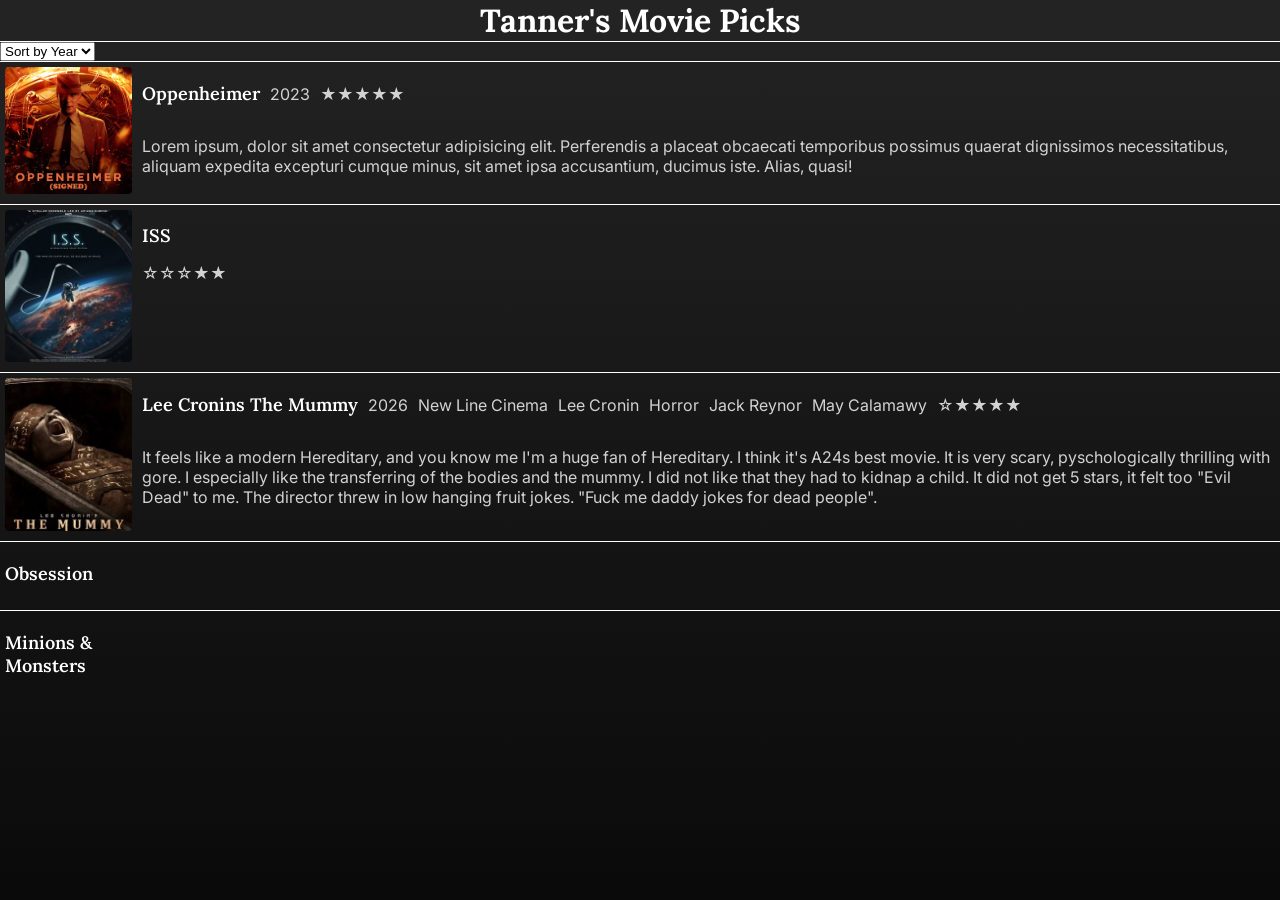
==== main.html @ a910806e "test bg audio" ====
<!DOCTYPE html>
<html lang="en">
<head>
    <meta charset="UTF-8">
    <meta name="viewport" content="width=device-width, initial-scale=1.0">
    <title>Tanner's Movie Picks</title>
    <link rel="stylesheet" href="style.css">
    <link href="https://fonts.googleapis.com/css2?family=Lora:ital,wght@0,400..700;1,400..700&display=swap" rel="stylesheet">
    <link href="https://fonts.googleapis.com/css2?family=Inter:wght@300..700&display=swap" rel="stylesheet">
</head>
<body>

    <h1>Tanner's Movie Picks</h1>
    <select id="sort-select" onchange="sortByYear()">
        <option value="default">Sort by Year</option>
        <option value="year">Ascending</option>
        <option value="title">Descending</option>
    </select>

    <div id="movie-list">
        <div class="movie-card">
            <img src="pictures/oppenheimer.jpg" alt="Oppenheimer">
            <div class="movie-details">
                <div class="title-row">
                    <h2>Oppenheimer</h2>
                    <p>2023</p>
                    <p>&starf;&starf;&starf;&starf;&starf;</p>
                </div>
                <p>Lorem ipsum, dolor sit amet consectetur adipisicing elit. Perferendis a placeat obcaecati temporibus possimus quaerat dignissimos necessitatibus, aliquam expedita excepturi cumque minus, sit amet ipsa accusantium, ducimus iste. Alias, quasi!</p>
            </div>
        </div>

        <div class="movie-card">
            <img src="pictures/iss.jpg" alt="ISS">
            <div class="movie-details">
                <h2>ISS</h2>
                <p>&star;&star;&star;&starf;&starf;</p>
            </div>
        </div>

        <div class="movie-card"
        data-title="Lee Cronins The Mummy"
        data-year="2026"
        data-studio="New Line Cinema"
        data-director="Lee Cronin"
        data-genre="Horror"
        data-cast="Jack Reynor, May Calamawy"
        data-rating="4">
            <img src="pictures/lee-cronins-the-mummy.jpg" alt="Lee Cronins The Mummy">
            <div class="movie-details">
                <div class="title-row">
                    <h2>Lee Cronins The Mummy</h2>
                    <p>2026</p>
                    <p>New Line Cinema</p>
                    <p>Lee Cronin</p>
                    <p>Horror</p>
                    <p>Jack Reynor</p>
                    <p>May Calamawy</p>
                    <p>&star;&starf;&starf;&starf;&starf;</p>
                </div>
                <p>It feels like a modern Hereditary, and you know me I'm a huge fan of Hereditary. I think it's A24s best movie. 
                    It is very scary, pyschologically thrilling with gore. I especially like the transferring of the bodies and the mummy. 
                    I did not like that they had to kidnap a child. It did not get 5 stars, it felt too "Evil Dead" to me. 
                    The director threw in low hanging fruit jokes. "Fuck me daddy jokes for dead people".</p>
                </div>
        </div>
        
        <div class="movie-card">
            <h2>Obsession</h2>
        </div>
        
        <div class="movie-card">
            <h2>Minions & Monsters</h2>
        </div>
    </div>

<script src="script.js"></script>
</body>
</html>
---- style.css ----
body {
    background: linear-gradient(rgb(35, 35, 35), rgb(10, 10, 10));
    background-repeat: no-repeat;
    background-attachment: fixed;
    margin: 0px;
}

h1 {
    text-align: center;
    color: white;
    font-family: "Lora", serif;
    font-weight: bold;
    position: sticky;
    top: 0;
    border-bottom-style: solid;
    border-width: 0.5px;
    margin: 0;
    background-color: rgb(35, 35, 35);
}

h2 {
    color: white;
    font-family: "Lora", serif;
    font-size: 18px;
    font-weight: 600;
}

p {
    color: rgb(210, 210, 210);
    font-family: "Inter", sans-serif;
  
}

.movie-card{
    display: grid;
    grid-template-columns: 10% minmax(0, 1fr);
    column-gap: 10px;
    border-top-style: solid;
    border-width: 0.5px;
    border-color: white;
    padding: 5px;
    padding-right: 10px;
    width: 100%;
    box-sizing: border-box;
    margin-bottom: 5px;
}

.movie-card img {
    width: 100%;
    height: auto;
    border-radius: 4px;
}

.title-row {
    display:flex;
    align-items: baseline;
    gap: 10px;
    row-gap: 0px;
    flex-wrap: wrap;
}

select:hover {
    cursor: pointer;
}
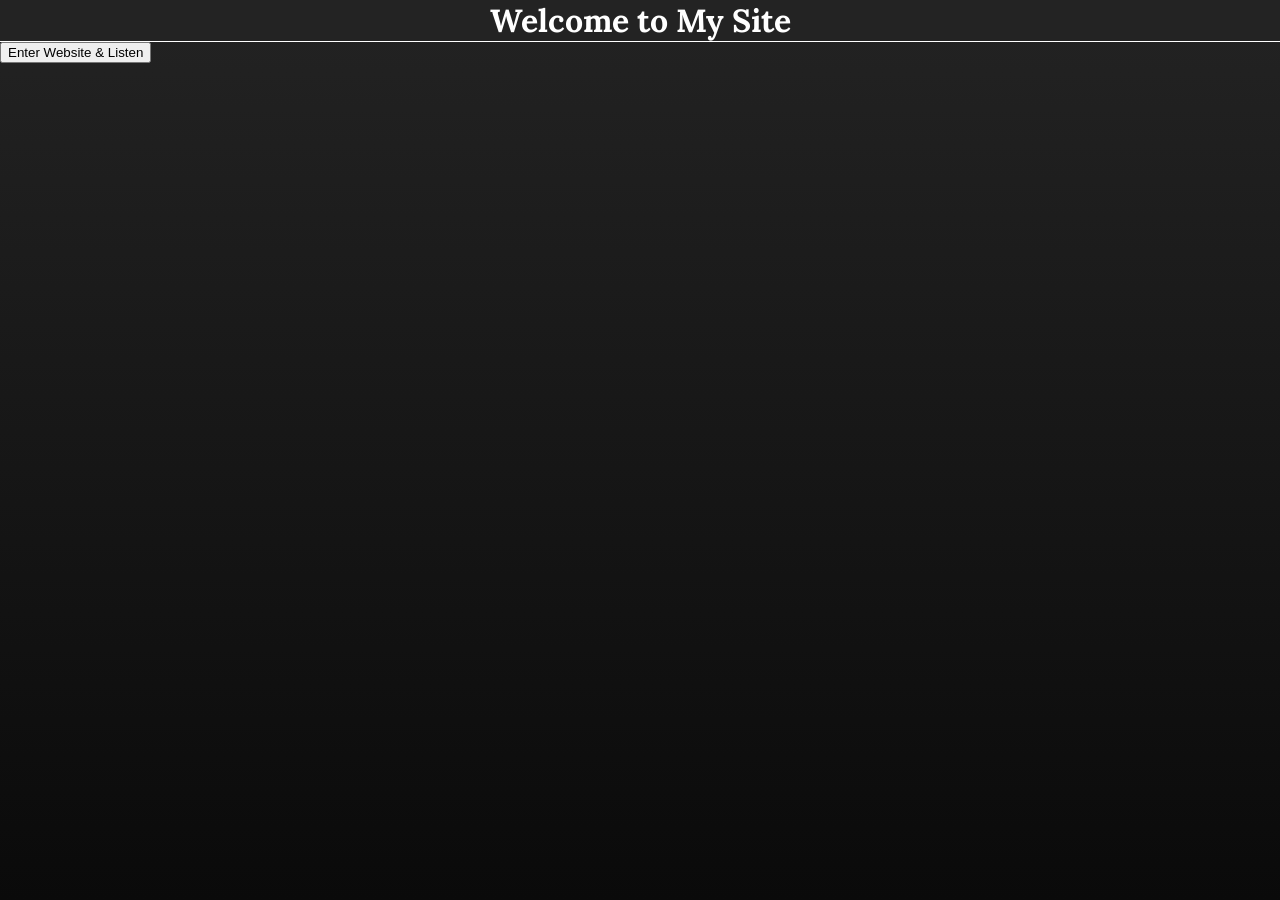
==== commit fb411f8f: "Splash page with audio" ====
--- a/main.html
+++ b/main.html
@@ -9,68 +9,76 @@
     <link href="https://fonts.googleapis.com/css2?family=Inter:wght@300..700&display=swap" rel="stylesheet">
 </head>
 <body>
+    <audio id="bg-music" src="bg.mp3" loop></audio>
 
-    <h1>Tanner's Movie Picks</h1>
-    <select id="sort-select" onchange="sortByYear()">
-        <option value="default">Sort by Year</option>
-        <option value="year">Ascending</option>
-        <option value="title">Descending</option>
-    </select>
+    <div id="splash-screen">
+        <h1>Welcome to My Site</h1>
+        <button id="enter-btn">Enter Website & Listen</button>
+    </div>
 
-    <div id="movie-list">
-        <div class="movie-card">
-            <img src="pictures/oppenheimer.jpg" alt="Oppenheimer">
-            <div class="movie-details">
-                <div class="title-row">
-                    <h2>Oppenheimer</h2>
-                    <p>2023</p>
-                    <p>&starf;&starf;&starf;&starf;&starf;</p>
+    <div id="main-content" style="display: none;">
+        <h1>Tanner's Movie Picks</h1>
+        <select id="sort-select" onchange="sortByYear()">
+            <option value="default">Sort by Year</option>
+            <option value="year">Ascending</option>
+            <option value="title">Descending</option>
+        </select>
+
+        <div id="movie-list">
+            <div class="movie-card">
+                <img src="pictures/oppenheimer.jpg" alt="Oppenheimer">
+                <div class="movie-details">
+                    <div class="title-row">
+                        <h2>Oppenheimer</h2>
+                        <p>2023</p>
+                        <p>&starf;&starf;&starf;&starf;&starf;</p>
+                    </div>
+                    <p>Lorem ipsum, dolor sit amet consectetur adipisicing elit. Perferendis a placeat obcaecati temporibus possimus quaerat dignissimos necessitatibus, aliquam expedita excepturi cumque minus, sit amet ipsa accusantium, ducimus iste. Alias, quasi!</p>
                 </div>
-                <p>Lorem ipsum, dolor sit amet consectetur adipisicing elit. Perferendis a placeat obcaecati temporibus possimus quaerat dignissimos necessitatibus, aliquam expedita excepturi cumque minus, sit amet ipsa accusantium, ducimus iste. Alias, quasi!</p>
             </div>
-        </div>
 
-        <div class="movie-card">
-            <img src="pictures/iss.jpg" alt="ISS">
-            <div class="movie-details">
-                <h2>ISS</h2>
-                <p>&star;&star;&star;&starf;&starf;</p>
+            <div class="movie-card">
+                <img src="pictures/iss.jpg" alt="ISS">
+                <div class="movie-details">
+                    <h2>ISS</h2>
+                    <p>&star;&star;&star;&starf;&starf;</p>
+                </div>
             </div>
-        </div>
 
-        <div class="movie-card"
-        data-title="Lee Cronins The Mummy"
-        data-year="2026"
-        data-studio="New Line Cinema"
-        data-director="Lee Cronin"
-        data-genre="Horror"
-        data-cast="Jack Reynor, May Calamawy"
-        data-rating="4">
-            <img src="pictures/lee-cronins-the-mummy.jpg" alt="Lee Cronins The Mummy">
-            <div class="movie-details">
-                <div class="title-row">
-                    <h2>Lee Cronins The Mummy</h2>
-                    <p>2026</p>
-                    <p>New Line Cinema</p>
-                    <p>Lee Cronin</p>
-                    <p>Horror</p>
-                    <p>Jack Reynor</p>
-                    <p>May Calamawy</p>
-                    <p>&star;&starf;&starf;&starf;&starf;</p>
-                </div>
-                <p>It feels like a modern Hereditary, and you know me I'm a huge fan of Hereditary. I think it's A24s best movie. 
-                    It is very scary, pyschologically thrilling with gore. I especially like the transferring of the bodies and the mummy. 
-                    I did not like that they had to kidnap a child. It did not get 5 stars, it felt too "Evil Dead" to me. 
-                    The director threw in low hanging fruit jokes. "Fuck me daddy jokes for dead people".</p>
-                </div>
-        </div>
-        
-        <div class="movie-card">
-            <h2>Obsession</h2>
-        </div>
-        
-        <div class="movie-card">
-            <h2>Minions & Monsters</h2>
+            <div class="movie-card"
+            data-title="Lee Cronins The Mummy"
+            data-year="2026"
+            data-studio="New Line Cinema"
+            data-director="Lee Cronin"
+            data-genre="Horror"
+            data-cast="Jack Reynor, May Calamawy"
+            data-rating="4">
+                <img src="pictures/lee-cronins-the-mummy.jpg" alt="Lee Cronins The Mummy">
+                <div class="movie-details">
+                    <div class="title-row">
+                        <h2>Lee Cronins The Mummy</h2>
+                        <p>2026</p>
+                        <p>New Line Cinema</p>
+                        <p>Lee Cronin</p>
+                        <p>Horror</p>
+                        <p>Jack Reynor</p>
+                        <p>May Calamawy</p>
+                        <p>&star;&starf;&starf;&starf;&starf;</p>
+                    </div>
+                    <p>It feels like a modern Hereditary, and you know me I'm a huge fan of Hereditary. I think it's A24s best movie. 
+                        It is very scary, pyschologically thrilling with gore. I especially like the transferring of the bodies and the mummy. 
+                        I did not like that they had to kidnap a child. It did not get 5 stars, it felt too "Evil Dead" to me. 
+                        The director threw in low hanging fruit jokes. "Fuck me daddy jokes for dead people".</p>
+                    </div>
+            </div>
+            
+            <div class="movie-card">
+                <h2>Obsession</h2>
+            </div>
+            
+            <div class="movie-card">
+                <h2>Minions & Monsters</h2>
+            </div>
         </div>
     </div>
 
